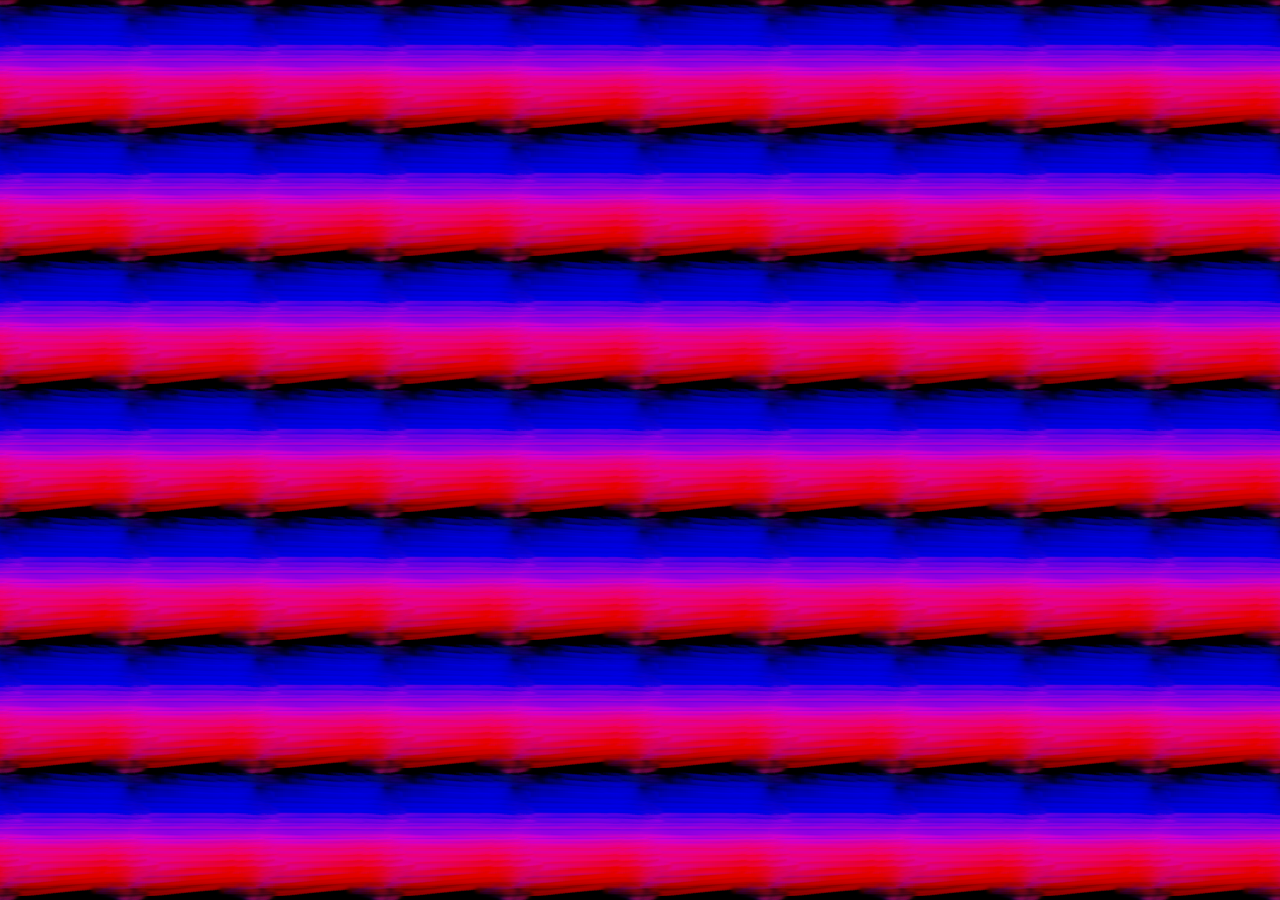
==== magic.html @ 360b917e "created magic" ====
<!DOCTYPE html>
    <html>
        <head>
            <style>
                body {
                    background-color: black;
                    background-image: url("kalide.png");
                    background-repeat: repeat;
                }
            </style>
        </head>
        <body>
            <h1>
            </h1>
        </body>
    </html>
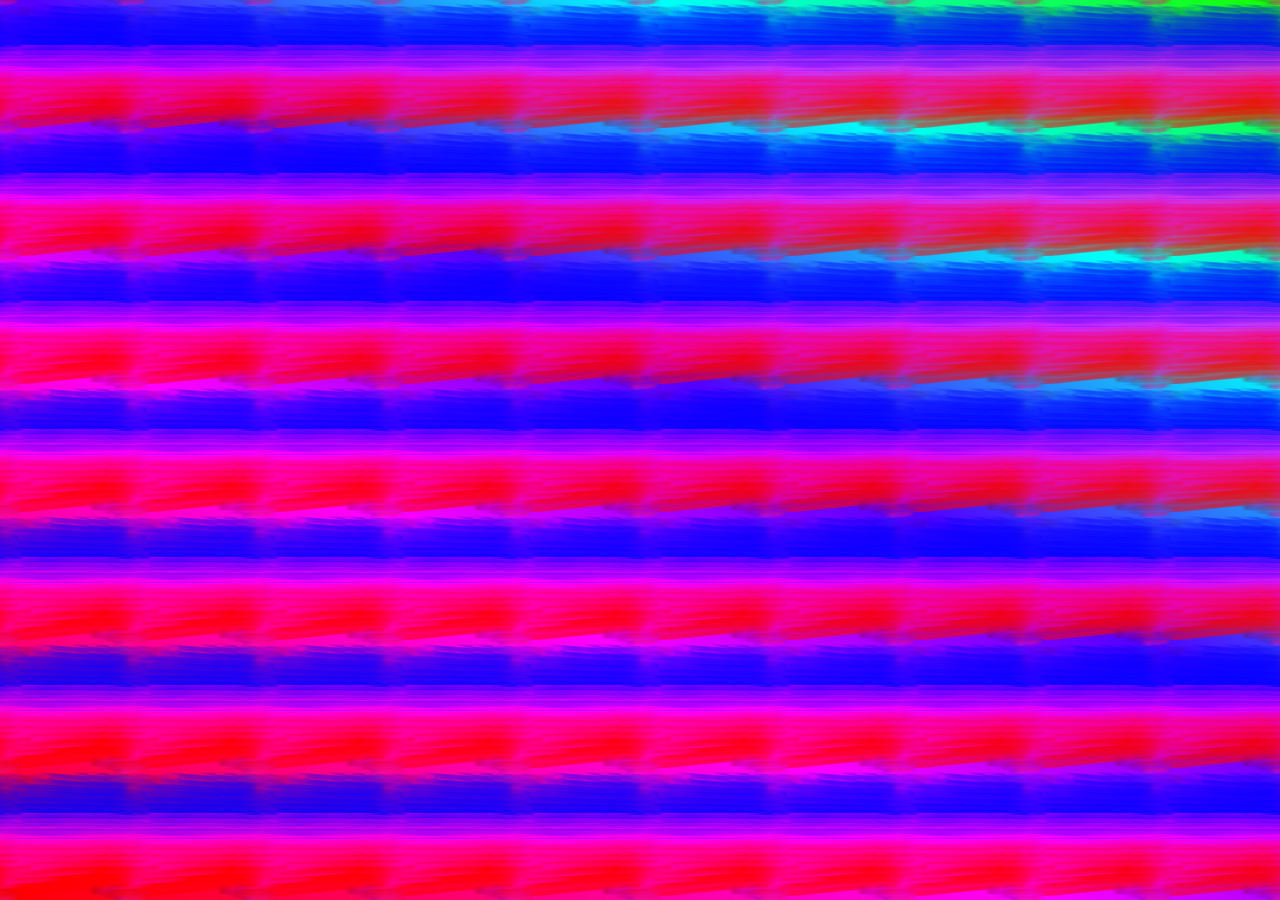
==== commit c2fcd9ba: "increased magic" ====
--- a/magic.html
+++ b/magic.html
@@ -2,10 +2,13 @@
     <html>
         <head>
             <style>
-                body {
-                    background-color: black;
-                    background-image: url("kalide.png");
-                    background-repeat: repeat;
+                html {
+                    height: 100%;
+                    /* background: linear-gradient(red, yellow) no-repeat; */
+                    background: url("kalide.png") repeat, linear-gradient(30deg, rgba(255,0,0,1) 0%, rgba(255,0,254,1) 37%, rgba(82,0,255,1) 56%, rgba(0,255,252,1) 78%, rgba(22,255,0,1) 100%); no-repeat, black;
+                    /* background-repeat: repeat; */
+                    /* background: url(img_flwr.gif) right bottom no-repeat, url(paper.gif) left top repeat; */
+                    /* background-image: linear-gradient(red, yellow); */
                 }
             </style>
         </head>
